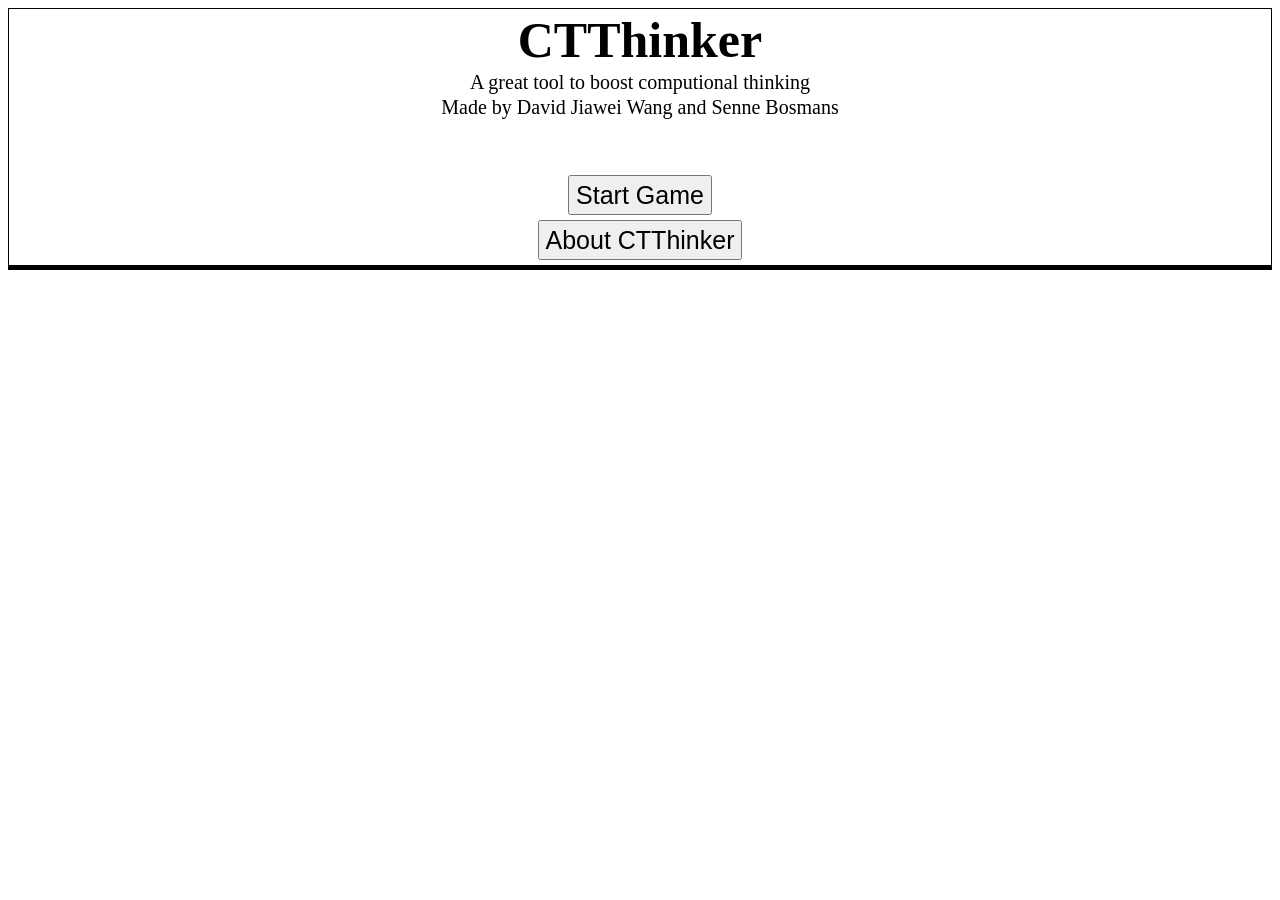
==== CTThinker.html @ 1e8abb33 "Add files via upload" ====
<!DOCTYPE html>
<html lang="en">
<head>
    <meta charset="UTF-8">
    <title>CTThinker</title>
    <script>
        var chosenLevels = [];

        function loadMainMenu(){
            let mainmenu = document.getElementById("mainmenu");
            let html = "";
            html += "<h1>CTThinker</h1>";
            html += "<p>A great tool to boost computional thinking</p>";
            html += "<p>Made by David Jiawei Wang and Senne Bosmans</p>";
            html += "<br>";
            html += "<br>";
            html += "<br>";
            html += "<button onclick=\"loadLevelSelection()\" class=\"button1\">Start Game</button>";
            html += "<br/>";
            html += "<button onclick=\"loadInfo()\" class=\"button1\">About CTThinker</button>";
            mainmenu.innerHTML = html;
        }

        function loadLevelContents(index){

        }

        function loadLevelScreen(){

        }

        function loadLevelSelection(){
            document.getElementById("mainmenu").innerHTML = "";
            let levelselection = document.getElementById("levelselection");
            let html = "";
            html += "<h1>Level Selection</h1>"
            html += "<p>Please select a level to play</p>";
            html += "<br>";
            html += "<p>Module 1: Abstraction</p>";
            for(let i=1;i<16;i++){
                html += `<button class="button2">${i}</button>`;
            }
            html += "<br>";
            html += "<br>";
            html += "<p>Module 2: Decomposition</p>";
            for(let i=16;i<31;i++){
                html += `<button class="button2">${i}</button>`;
            }
            html += "<br>";
            html += "<br>";
            html += "<p>Module 3: Pattern recognization</p>";
            for(let i=31;i<46;i++){
                html += `<button class="button2">${i}</button>`;
            }
            html += "<br>";
            html += "<br>";
            html += "<p>Module 4: Algorithmic thinking</p>";
            for(let i=46;i<61;i++){
                html += `<button class="button2">${i}</button>`;
            }
            html += "<br>";
            html += "<br>";
            html += "<p>Module 5: Integrated exercises</p>";
            for(let i=61;i<76;i++){
                html += `<button class="button2">${i}</button>`;
            }
            html += "<br>";
            html += "<br>";
            html += "<button onclick=\"returnToMainMenu()\" class=\"button1\">Main Menu</button>";

            levelselection.innerHTML = html;
        }

        function loadInfo(){
            document.getElementById("mainmenu").innerHTML = "";
            let info = document.getElementById("info");
            let html = "";
            html += "<h1>About CTThinker</h1>";
            html += "<p>CTThinker is a tool developed to teach students vital computational thinking skills.</p>";
            html += "<p>The tool contains 5 modules with 15 levels in each module.<\p>"
            html += "<br>"
            html += "<p>Module 1 focuses on abstraction<\p>"
            html += "<p>Module 2 focuses on decomposition<\p>"
            html += "<p>Module 3 focuses on patterns<\p>"
            html += "<p>Module 4 focuses on algorithmic thinking<\p>"
            html += "<p>Module 5 combines the previous 4 skills<\p>"
            html += "<br>"
            html += "<p>Initially all levels except the first one are locked</p>"
            html += "<p>The next level will be unlocked once you complete a level.</p>"
            html += "<br>"
            html += "<p>The tool also provides feedbacks after completing each exercise<\p>"
            html += "<p>to help students understand the solution.</p>"
            html += "<button onclick=\"returnToMainMenu()\" class=\"button1\">Main Menu</button>";
            info.innerHTML = html;
        }

        function returnToMainMenu() {
            document.getElementById("info").innerHTML = "";
            document.getElementById("levelselection").innerHTML = "";
            loadMainMenu();
        }
    </script>
    <style>
        h1 {
            font-size: 50px;
            margin-top: 2px;
            margin-bottom: 2px;
        }

        p {
            font-size: 20px;
            margin-top: 2px;
            margin-bottom: 2px;
        }
        tr{
            border: 3px solid black;
        }
        td{
            border: 3px solid black;
        }
        .div1{
            place-items: center;
            text-align: center;
            border: 1px solid black;
        }
        .button1{
            height: 40px;
            font-size: 25px;
            margin-bottom: 5px;
        }
        .button2{
            height: 50px;
            width: 50px;
            font-size: 30px;
        }

    </style>

</head>
<body onload="loadMainMenu()">
<div class="div1" id="mainmenu"></div>
<div class="div1" id="info"></div>
<div class="div1" id="levelselection"></div>
</body>
</html>
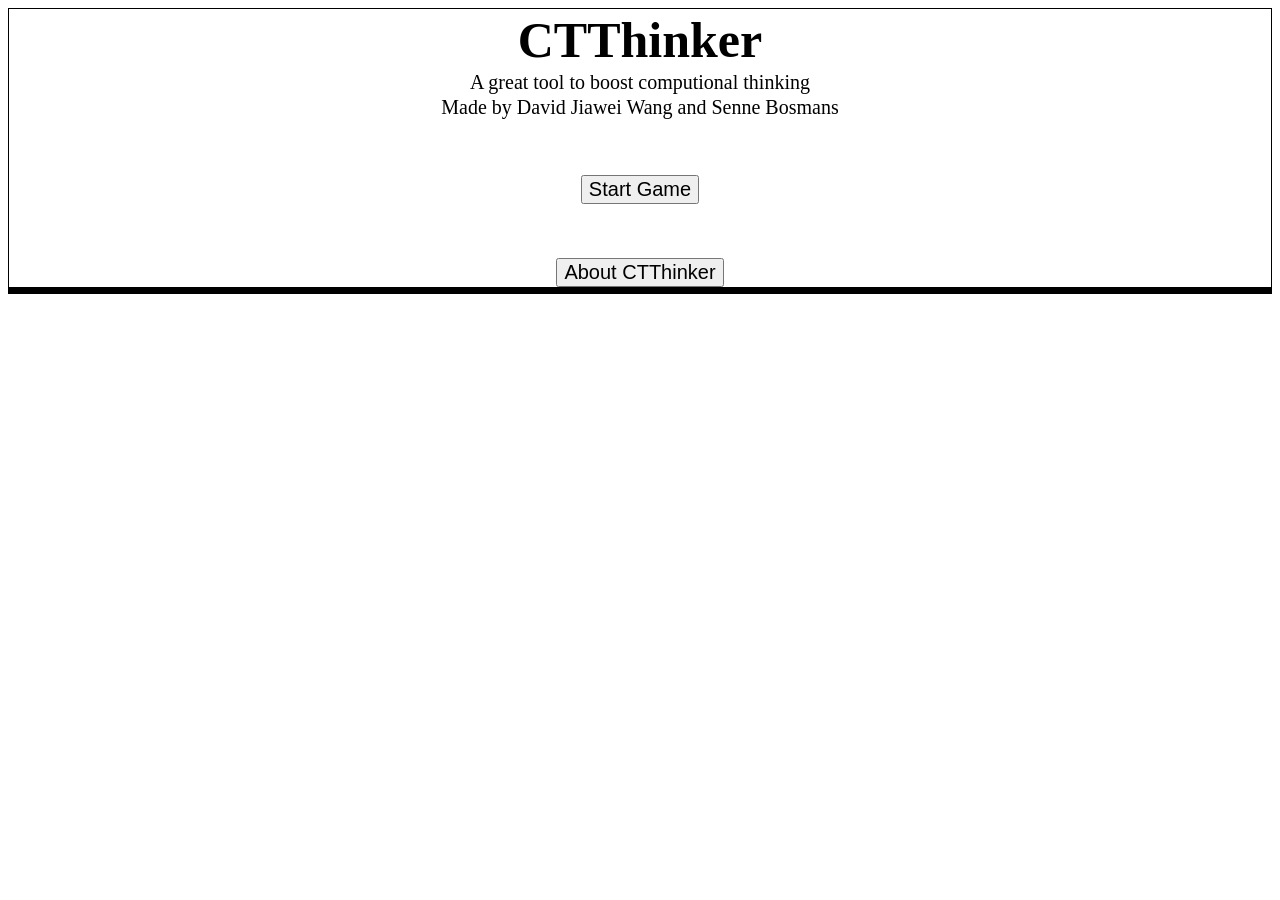
==== commit e6f8e976: "Add files via upload" ====
--- a/CTThinker.html
+++ b/CTThinker.html
@@ -3,103 +3,7 @@
 <head>
     <meta charset="UTF-8">
     <title>CTThinker</title>
-    <script>
-        var chosenLevels = [];
-
-        function loadMainMenu(){
-            let mainmenu = document.getElementById("mainmenu");
-            let html = "";
-            html += "<h1>CTThinker</h1>";
-            html += "<p>A great tool to boost computional thinking</p>";
-            html += "<p>Made by David Jiawei Wang and Senne Bosmans</p>";
-            html += "<br>";
-            html += "<br>";
-            html += "<br>";
-            html += "<button onclick=\"loadLevelSelection()\" class=\"button1\">Start Game</button>";
-            html += "<br/>";
-            html += "<button onclick=\"loadInfo()\" class=\"button1\">About CTThinker</button>";
-            mainmenu.innerHTML = html;
-        }
-
-        function loadLevelContents(index){
-
-        }
-
-        function loadLevelScreen(){
-
-        }
-
-        function loadLevelSelection(){
-            document.getElementById("mainmenu").innerHTML = "";
-            let levelselection = document.getElementById("levelselection");
-            let html = "";
-            html += "<h1>Level Selection</h1>"
-            html += "<p>Please select a level to play</p>";
-            html += "<br>";
-            html += "<p>Module 1: Abstraction</p>";
-            for(let i=1;i<16;i++){
-                html += `<button class="button2">${i}</button>`;
-            }
-            html += "<br>";
-            html += "<br>";
-            html += "<p>Module 2: Decomposition</p>";
-            for(let i=16;i<31;i++){
-                html += `<button class="button2">${i}</button>`;
-            }
-            html += "<br>";
-            html += "<br>";
-            html += "<p>Module 3: Pattern recognization</p>";
-            for(let i=31;i<46;i++){
-                html += `<button class="button2">${i}</button>`;
-            }
-            html += "<br>";
-            html += "<br>";
-            html += "<p>Module 4: Algorithmic thinking</p>";
-            for(let i=46;i<61;i++){
-                html += `<button class="button2">${i}</button>`;
-            }
-            html += "<br>";
-            html += "<br>";
-            html += "<p>Module 5: Integrated exercises</p>";
-            for(let i=61;i<76;i++){
-                html += `<button class="button2">${i}</button>`;
-            }
-            html += "<br>";
-            html += "<br>";
-            html += "<button onclick=\"returnToMainMenu()\" class=\"button1\">Main Menu</button>";
-
-            levelselection.innerHTML = html;
-        }
-
-        function loadInfo(){
-            document.getElementById("mainmenu").innerHTML = "";
-            let info = document.getElementById("info");
-            let html = "";
-            html += "<h1>About CTThinker</h1>";
-            html += "<p>CTThinker is a tool developed to teach students vital computational thinking skills.</p>";
-            html += "<p>The tool contains 5 modules with 15 levels in each module.<\p>"
-            html += "<br>"
-            html += "<p>Module 1 focuses on abstraction<\p>"
-            html += "<p>Module 2 focuses on decomposition<\p>"
-            html += "<p>Module 3 focuses on patterns<\p>"
-            html += "<p>Module 4 focuses on algorithmic thinking<\p>"
-            html += "<p>Module 5 combines the previous 4 skills<\p>"
-            html += "<br>"
-            html += "<p>Initially all levels except the first one are locked</p>"
-            html += "<p>The next level will be unlocked once you complete a level.</p>"
-            html += "<br>"
-            html += "<p>The tool also provides feedbacks after completing each exercise<\p>"
-            html += "<p>to help students understand the solution.</p>"
-            html += "<button onclick=\"returnToMainMenu()\" class=\"button1\">Main Menu</button>";
-            info.innerHTML = html;
-        }
-
-        function returnToMainMenu() {
-            document.getElementById("info").innerHTML = "";
-            document.getElementById("levelselection").innerHTML = "";
-            loadMainMenu();
-        }
-    </script>
+    <script type="module" src="CTThinker.js"></script>
     <style>
         h1 {
             font-size: 50px;
@@ -123,15 +27,27 @@
             text-align: center;
             border: 1px solid black;
         }
-        .button1{
+        .checkbutton{
+            width: 70px;
             height: 40px;
-            font-size: 25px;
+            font-size: 20px;
+            background-color: lawngreen;
+        }
+        .button2{
+            width: 50px;
+            height: 50px;
+            font-size: 30px;
             margin-bottom: 5px;
         }
-        .button2{
-            height: 50px;
-            width: 50px;
-            font-size: 30px;
+        .button1{
+            font-size: 20px;
+        }
+        .marked{
+            color: lightblue;
+        }
+        .input1{
+            font-size: 20px;
+            height: 40px;
         }
 
     </style>
@@ -141,5 +57,6 @@
 <div class="div1" id="mainmenu"></div>
 <div class="div1" id="info"></div>
 <div class="div1" id="levelselection"></div>
+<div class="div1" id="level"></div>
 </body>
 </html>
